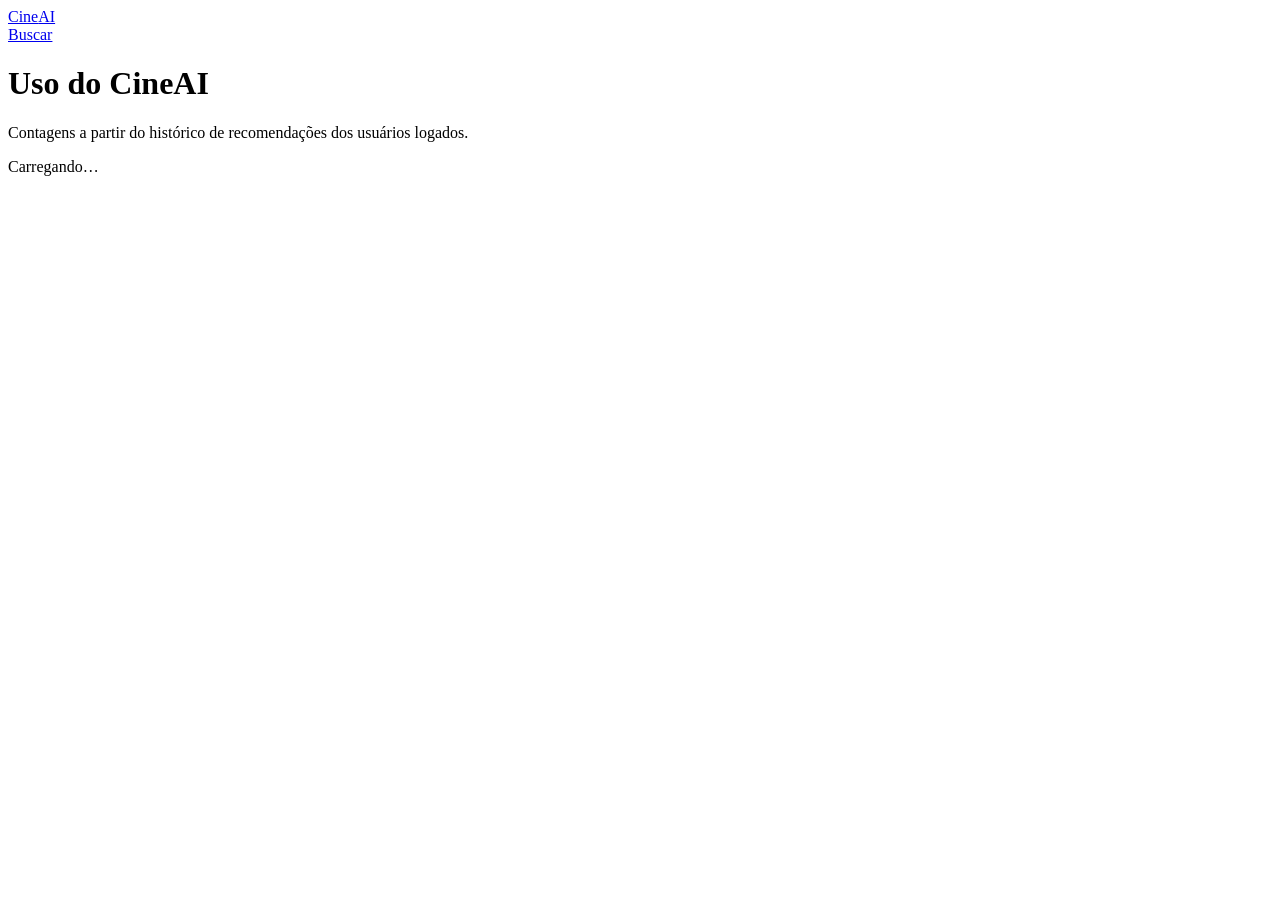
==== frontend/admin.html @ 36d78a94 "refactor(frontend): busca única com filtros acessíveis, histórico e admin simples Remove dashboard e" ====
<!DOCTYPE html>
<html lang="pt-BR">
<head>
  <meta charset="UTF-8">
  <meta name="viewport" content="width=device-width, initial-scale=1.0">
  <title>CineAI — Admin</title>
  <link rel="icon" type="image/svg+xml" href="/favicon.svg">
  <link rel="preconnect" href="https://fonts.googleapis.com">
  <link href="https://fonts.googleapis.com/css2?family=Inter:wght@400;700;900&display=swap" rel="stylesheet">
  <link rel="stylesheet" href="/css/style.css">
</head>
<body>
<nav class="navbar">
  <div class="container navbar-inner">
    <a href="/" class="navbar-brand">Cine<span>AI</span></a>
    <div class="navbar-nav">
      <a href="/index.html" class="nav-link">Buscar</a>
      <a href="/historico.html" class="nav-link" data-needs-login hidden>Minhas recomendações</a>
      <a href="/admin.html" class="nav-link" data-needs-admin hidden>Admin</a>
    </div>
    <div class="navbar-user" id="navbar-user"></div>
  </div>
</nav>

<main class="container">
  <header class="page-header">
    <h1 class="page-title">Uso do <span class="highlight">CineAI</span></h1>
    <p class="page-desc">Contagens a partir do histórico de recomendações dos usuários logados.</p>
  </header>
  <div id="admin"><div class="loading"><span class="spinner"></span>Carregando…</div></div>
</main>

<script src="/js/common.js"></script>
<script>
  const TYPE = { movie: 'Filme', tv: 'Série' };

  function table(headers, rows) {
    return `<div class="table-wrap"><table class="data-table">
      <thead><tr>${headers.map(h => `<th>${h}</th>`).join('')}</tr></thead>
      <tbody>${rows.join('') || `<tr><td colspan="${headers.length}">Sem dados ainda.</td></tr>`}</tbody>
    </table></div>`;
  }

  document.addEventListener('DOMContentLoaded', async () => {
    if (!getToken()) { location.href = '/login.html'; return; }
    await initNavbar();
    const el = document.getElementById('admin');
    try {
      const d = await api('GET', '/admin/summary');
      const max = Math.max(1, ...d.top_genres.map(g => g.count));
      el.innerHTML = `
        <div class="kpis">
          <div class="panel"><div class="kpi-value">${d.users}</div><div class="kpi-label">Usuários</div></div>
          <div class="panel"><div class="kpi-value">${d.recommendations}</div><div class="kpi-label">Títulos recomendados</div></div>
          <div class="panel"><div class="kpi-value">${esc(d.top_genres[0]?.name || '—')}</div><div class="kpi-label">Gênero mais recomendado</div></div>
        </div>
        <div class="two-col">
          <section class="panel"><h2 class="section-title" style="margin-top:0">Gêneros</h2>
            ${table(['Gênero', 'Vezes', ''], d.top_genres.map(g =>
              `<tr><td>${esc(g.name)}</td><td class="num">${g.count}</td>
               <td><div class="bar"><span style="width:${Math.round(g.count / max * 100)}%"></span></div></td></tr>`))}
          </section>
          <section class="panel"><h2 class="section-title" style="margin-top:0">Títulos mais recomendados</h2>
            ${table(['Título', 'Tipo', 'Vezes'], d.top_titles.map(t =>
              `<tr><td>${esc(t.title)}</td><td>${esc(TYPE[t.content_type])}</td><td class="num">${t.count}</td></tr>`))}
          </section>
        </div>`;
    } catch (err) {
      el.innerHTML = `<div class="alert alert-error">${esc(err.message)}</div>`;
    }
  });
</script>
</body>
</html>
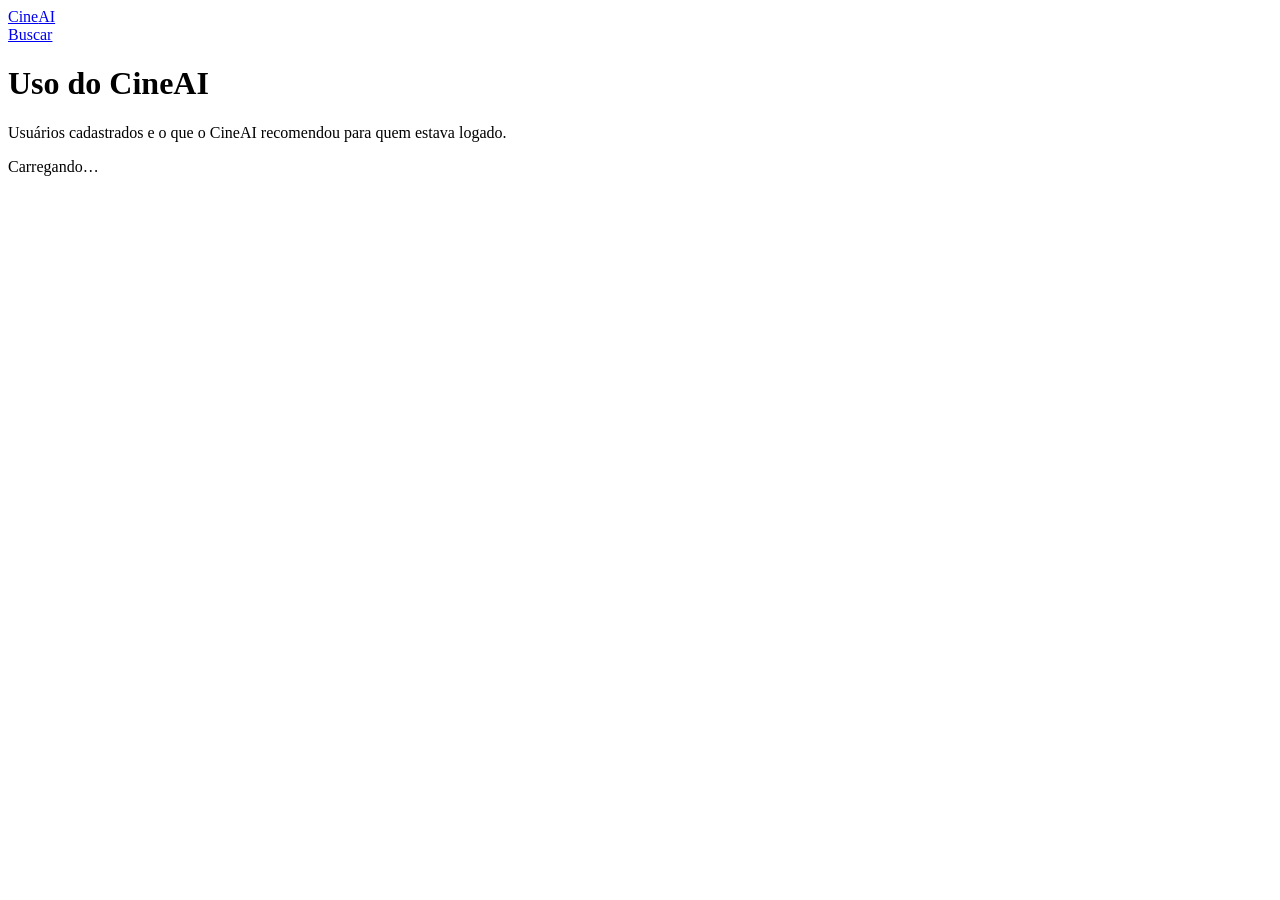
==== commit 8e9d8de4: "feat: filtros organizados, janela de streamings A–Z, catálogo maior e admin com usuários - "Mais fil" ====
--- a/frontend/admin.html
+++ b/frontend/admin.html
@@ -25,7 +25,7 @@
 <main class="container">
   <header class="page-header">
     <h1 class="page-title">Uso do <span class="highlight">CineAI</span></h1>
-    <p class="page-desc">Contagens a partir do histórico de recomendações dos usuários logados.</p>
+    <p class="page-desc">Usuários cadastrados e o que o CineAI recomendou para quem estava logado.</p>
   </header>
   <div id="admin"><div class="loading"><span class="spinner"></span>Carregando…</div></div>
 </main>
@@ -33,6 +33,7 @@
 <script src="/js/common.js"></script>
 <script>
   const TYPE = { movie: 'Filme', tv: 'Série' };
+  const date = iso => esc(new Date(iso).toLocaleString('pt-BR', { dateStyle: 'short', timeStyle: 'short' }));
 
   function table(headers, rows) {
     return `<div class="table-wrap"><table class="data-table">
@@ -64,7 +65,17 @@
             ${table(['Título', 'Tipo', 'Vezes'], d.top_titles.map(t =>
               `<tr><td>${esc(t.title)}</td><td>${esc(TYPE[t.content_type])}</td><td class="num">${t.count}</td></tr>`))}
           </section>
-        </div>`;
+        </div>
+        <section class="panel" style="margin-top:1.5rem"><h2 class="section-title" style="margin-top:0">Usuários</h2>
+          ${table(['E-mail', 'Usuário', 'Admin', 'Cadastro', 'Recomendações'], d.user_list.map(u =>
+            `<tr><td>${esc(u.email)}</td><td>${esc(u.username)}</td><td>${u.is_admin ? 'Sim' : ''}</td>
+             <td>${date(u.created_at)}</td><td class="num">${u.recommendations}</td></tr>`))}
+        </section>
+        <section class="panel" style="margin-top:1.5rem"><h2 class="section-title" style="margin-top:0">Últimas recomendações</h2>
+          ${table(['Quando', 'Usuário', 'Título', 'Tipo'], d.recent.map(r =>
+            `<tr><td>${date(r.recommended_at)}</td><td>${esc(r.username)}</td><td>${esc(r.title)}</td>
+             <td>${esc(TYPE[r.content_type])}</td></tr>`))}
+        </section>`;
     } catch (err) {
       el.innerHTML = `<div class="alert alert-error">${esc(err.message)}</div>`;
     }
